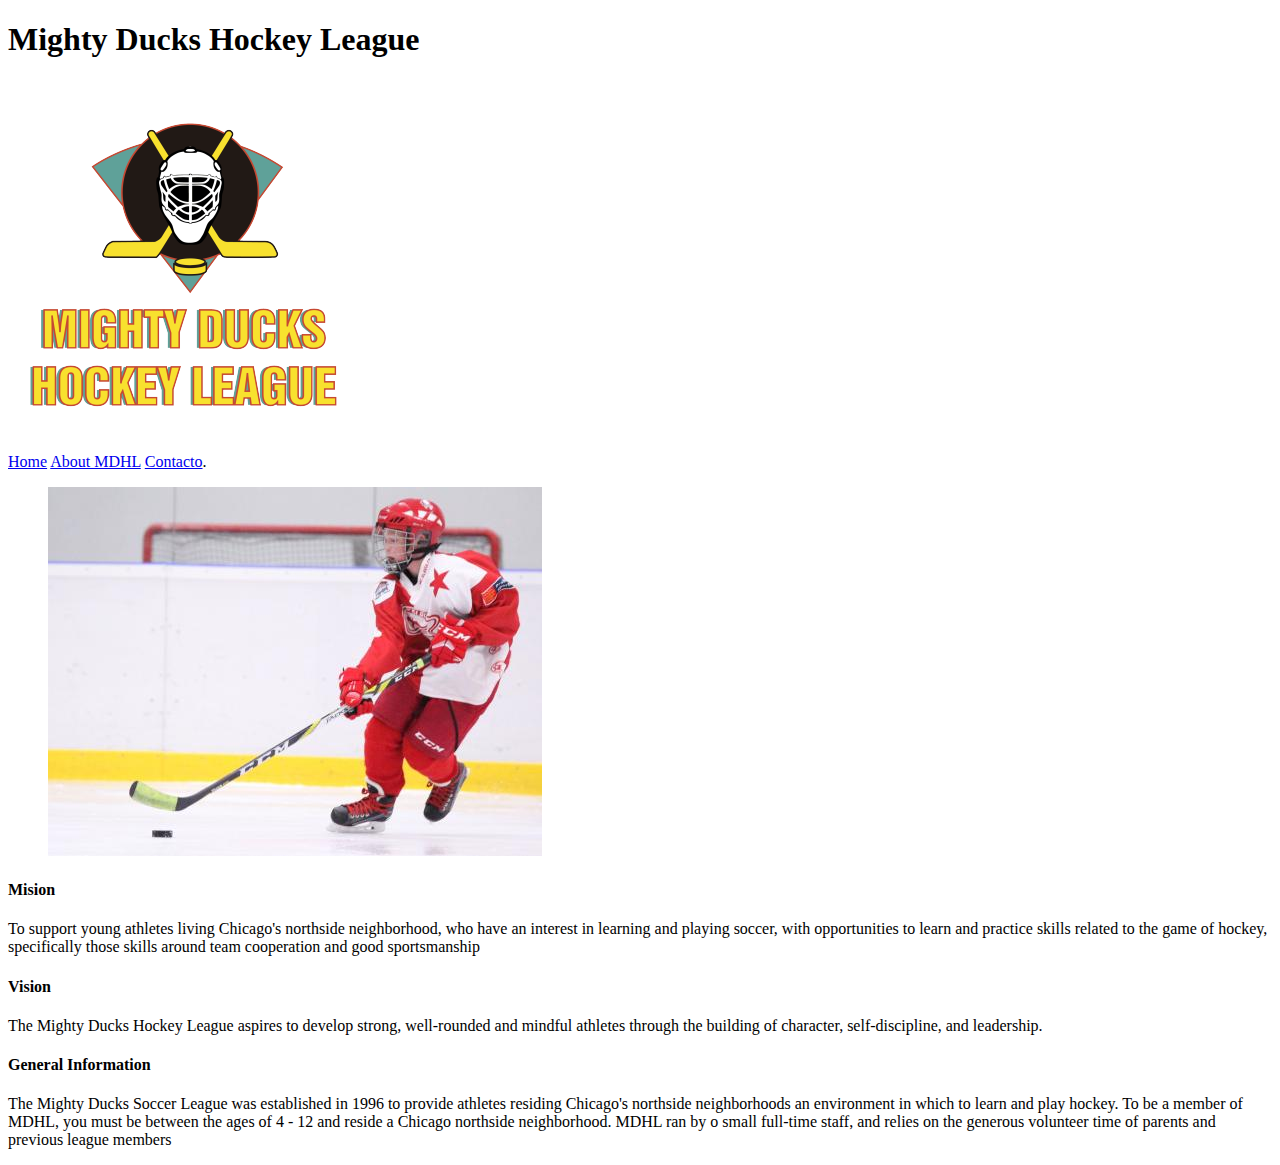
==== aboutMDHL.html @ 9e65dfb5 "tercer commit" ====
<!DOCTYPE html>
<html lang="en">
<head>
    <meta charset="UTF-8">
    <meta http-equiv="X-UA-Compatible" content="IE=edge">
    <meta name="viewport" content="width=device-width, initial-scale=1.0">
    <link rel="shortcut icon" href="./assets/favicon.ico" type="image/x-icon">
    <title>About MDHL</title>
</head>
<body>
    <header>
        <h1> Mighty Ducks Hockey League</h1>
        <img src="./assets/Logo_Mighty_ducks-01.png" alt="">
     </header>
    <nav>
        <a href="./index.html">Home</a>
        <a href="#">About MDHL</a>
        <a href="./contact.html">Contacto</a>.
    </nav>
    <section>
        <figure>
        <img src="./assets/hockey_2.jpg" alt="">
        </figure>
        
        <h4>
            Mision
        </h4>
        <p>
            To support young athletes living Chicago's northside neighborhood, who have an interest in
learning and playing soccer, with opportunities to learn and practice skills related to the game of
hockey, specifically those skills around team cooperation and good sportsmanship
        </p>
        <h4>
            Vision
        </h4>
        <p>
            The Mighty Ducks Hockey League aspires to develop strong, well-rounded and mindful athletes
through the building of character, self-discipline, and leadership.
        </p>
        <h4>
            General Information
        </h4>
        <p>
            The Mighty Ducks Soccer League was established in 1996 to provide athletes residing
Chicago's northside neighborhoods an environment in which to learn and play hockey. To be a
member of MDHL, you must be between the ages of 4 - 12 and reside a Chicago northside
neighborhood. MDHL ran by o small full-time staff, and relies on the generous volunteer time of
parents and previous league members
        </p>
    
   </section>
</body>
</html>
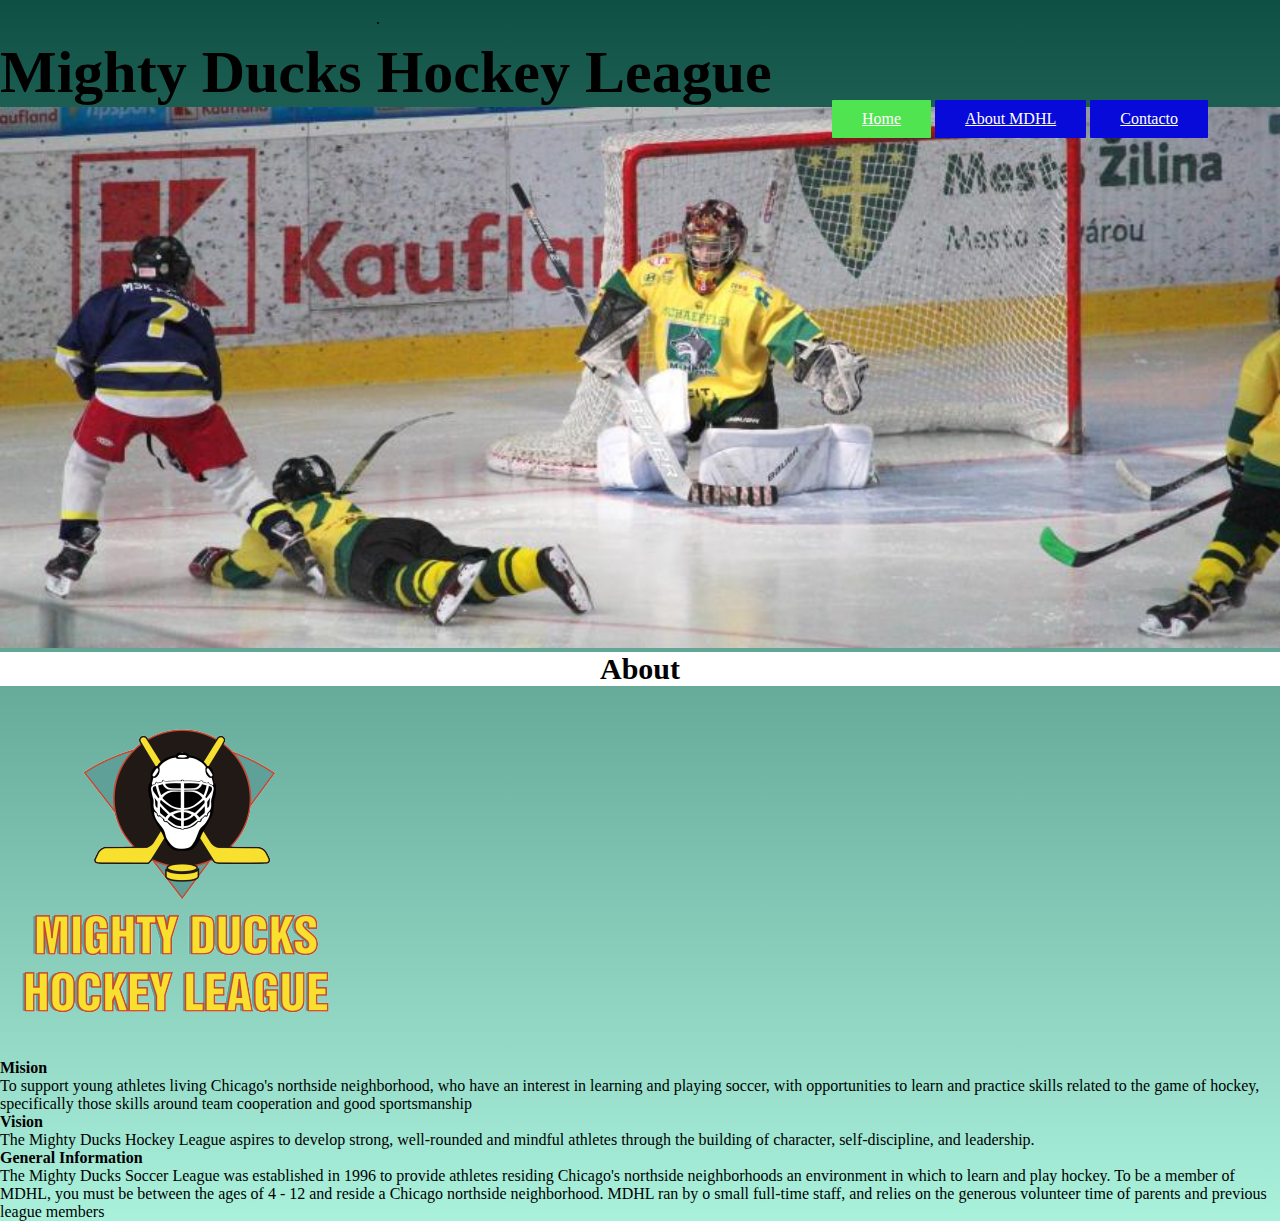
==== commit cd5d6696: "hoja de styles" ====
--- a/aboutMDHL.html
+++ b/aboutMDHL.html
@@ -5,21 +5,31 @@
     <meta http-equiv="X-UA-Compatible" content="IE=edge">
     <meta name="viewport" content="width=device-width, initial-scale=1.0">
     <link rel="shortcut icon" href="./assets/favicon.ico" type="image/x-icon">
+    <link rel="stylesheet" href="./styles.css" />
     <title>About MDHL</title>
 </head>
 <body>
     <header>
-        <h1> Mighty Ducks Hockey League</h1>
-        <img src="./assets/Logo_Mighty_ducks-01.png" alt="">
+        <nav>
+            <a href="./index.html" class="btn-green">Home</a>
+            <a href="#" class="btn">About MDHL</a>
+            <a href="./contact.html" class="btn">Contacto</a>.
+            </nav>
+           <h1> Mighty Ducks Hockey League</h1>
+           
+           <section >
+           <img class="banner" src="./assets/design2_image1.jpg" alt="">
+           </section>
+           <div class="up">
+            <h3>About</h3>
+           </div>
+           
+           
      </header>
-    <nav>
-        <a href="./index.html">Home</a>
-        <a href="#">About MDHL</a>
-        <a href="./contact.html">Contacto</a>.
-    </nav>
+  <main>
     <section>
         <figure>
-        <img src="./assets/hockey_2.jpg" alt="">
+        <img class="logo" src="./assets/Logo_Mighty_ducks-01.png" alt=""  >
         </figure>
         
         <h4>
@@ -49,5 +59,6 @@
         </p>
     
    </section>
+</main>
 </body>
 </html>--- a/styles.css
+++ b/styles.css
@@ -0,0 +1,53 @@
+* {
+    padding: 0;
+    margin: 0;
+    box-sizing: border-box;
+    font-family: cursive;
+  }
+body{
+    background-image: linear-gradient(#0f5045,#aaf1dc);
+}
+img{
+
+}
+header h1 {
+    font-size: 60px;
+  }
+h3{
+    font-size: 30px;
+}
+.btn-green {
+    border-radius: 1px;
+    display: inline-block;
+    padding: 10px 30px;
+    background-color: rgb(80, 228, 80);
+    color: white;
+    position: relative;
+    top: 100px;
+    left: 65%;
+}
+.btn {
+    border-radius: 1px;
+    display: inline-block;
+    padding: 10px 30px;
+    background-color: rgb(7, 10, 216);
+    color: white;
+    position: relative;
+    top: 100px;
+    left: 65%;
+}
+.logo {
+    top: 30px ;
+}
+.banner {
+    padding: 0%;
+    margin: 0%;
+    width: 100%;
+    height: auto;
+
+}
+.up {
+    background-color: white;
+    color: black;
+    text-align: center;
+}
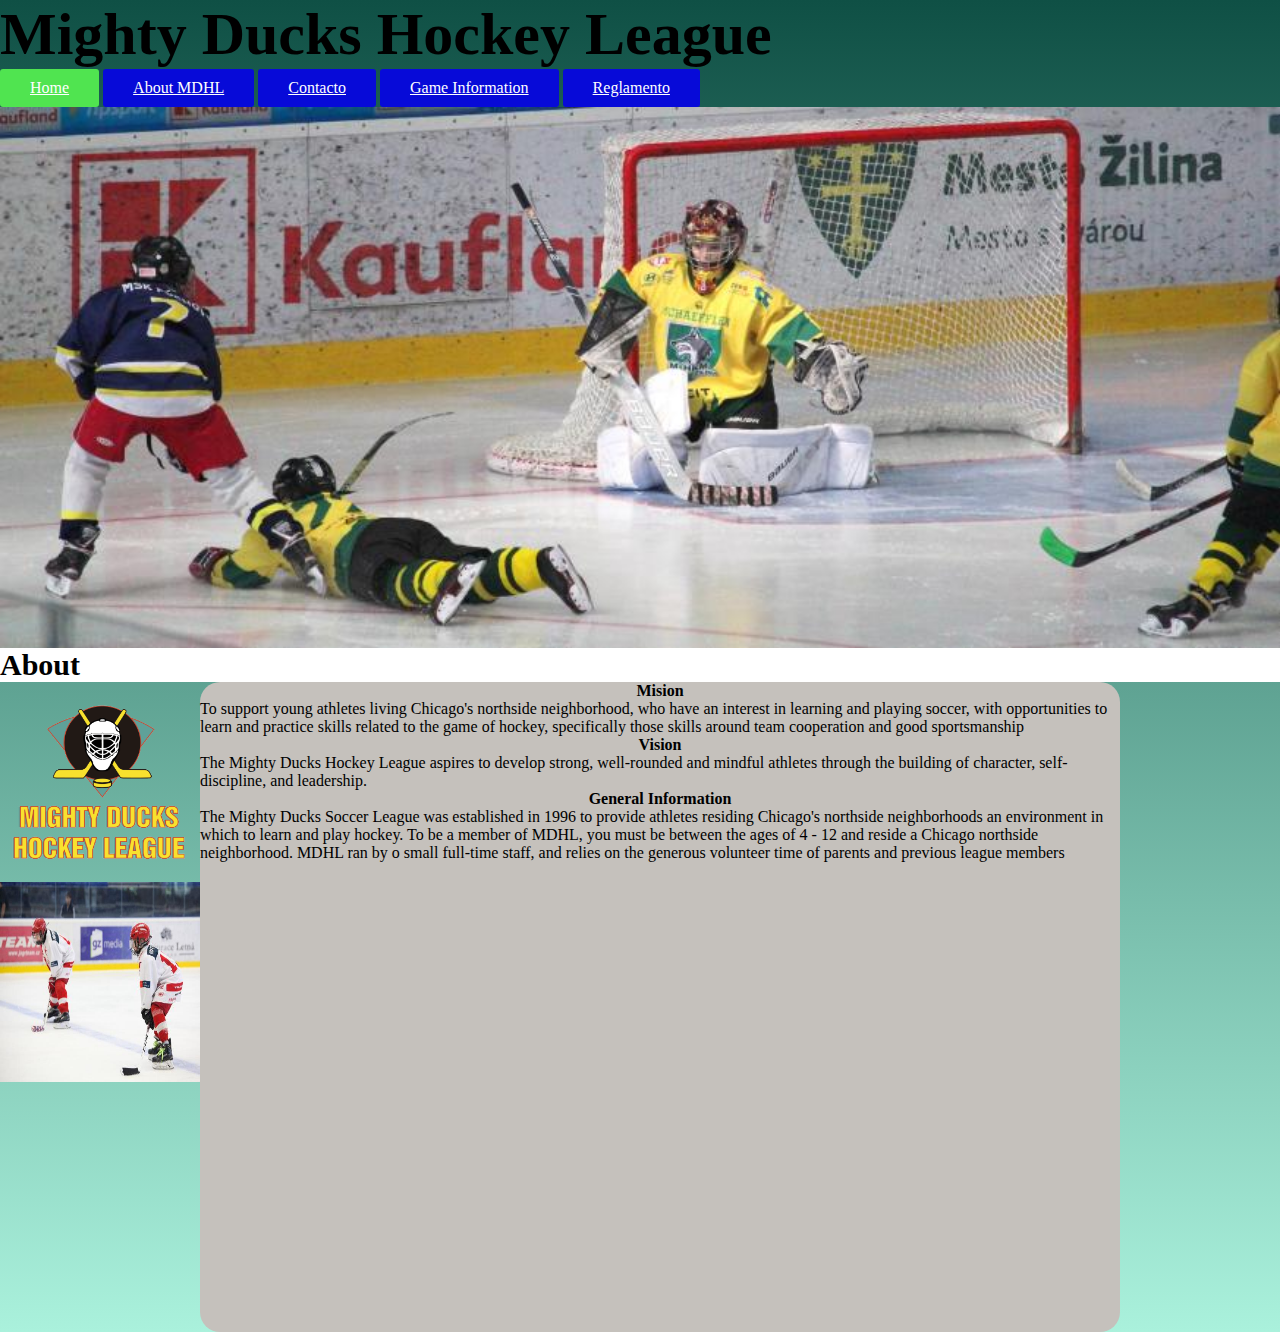
==== commit 2457cfca: "juego y reglamento" ====
--- a/aboutMDHL.html
+++ b/aboutMDHL.html
@@ -10,16 +10,18 @@
 </head>
 <body>
     <header>
-        <nav>
+       
+           <h1> Mighty Ducks Hockey League</h1>
+            <nav>
             <a href="./index.html" class="btn-green">Home</a>
-            <a href="#" class="btn">About MDHL</a>
-            <a href="./contact.html" class="btn">Contacto</a>.
+            <a href="./#" class="btn">About MDHL</a>
+            <a href="./contact.html" class="btn">Contacto</a>
+            <a href="./GameInformation.html" class="btn">Game Information</a>
+            <a href="./roles.html" class="btn">Reglamento</a>
             </nav>
-           <h1> Mighty Ducks Hockey League</h1>
-           
-           <section >
+           <div>
            <img class="banner" src="./assets/design2_image1.jpg" alt="">
-           </section>
+           </div>
            <div class="up">
             <h3>About</h3>
            </div>
@@ -27,38 +29,41 @@
            
      </header>
   <main>
-    <section>
+    <div>
         <figure>
         <img class="logo" src="./assets/Logo_Mighty_ducks-01.png" alt=""  >
+        <img class="logo" src="./assets/hockey_3.jpg" alt=""  >
         </figure>
-        
-        <h4>
-            Mision
-        </h4>
-        <p>
-            To support young athletes living Chicago's northside neighborhood, who have an interest in
-learning and playing soccer, with opportunities to learn and practice skills related to the game of
-hockey, specifically those skills around team cooperation and good sportsmanship
-        </p>
-        <h4>
-            Vision
-        </h4>
-        <p>
-            The Mighty Ducks Hockey League aspires to develop strong, well-rounded and mindful athletes
-through the building of character, self-discipline, and leadership.
-        </p>
-        <h4>
-            General Information
-        </h4>
-        <p>
-            The Mighty Ducks Soccer League was established in 1996 to provide athletes residing
-Chicago's northside neighborhoods an environment in which to learn and play hockey. To be a
-member of MDHL, you must be between the ages of 4 - 12 and reside a Chicago northside
-neighborhood. MDHL ran by o small full-time staff, and relies on the generous volunteer time of
-parents and previous league members
-        </p>
-    
-   </section>
+       <div class="box6">
+            <h4>
+                Mision
+            </h4>
+            <p>
+                To support young athletes living Chicago's northside neighborhood, who have an interest in
+    learning and playing soccer, with opportunities to learn and practice skills related to the game of
+    hockey, specifically those skills around team cooperation and good sportsmanship
+            </p>
+            
+                <h4>
+                    Vision
+                </h4>
+                <p>
+                    The Mighty Ducks Hockey League aspires to develop strong, well-rounded and mindful athletes
+        through the building of character, self-discipline, and leadership.
+                </p>
+           
+                <h4>
+                    General Information
+                </h4>
+                <p>
+                    The Mighty Ducks Soccer League was established in 1996 to provide athletes residing
+        Chicago's northside neighborhoods an environment in which to learn and play hockey. To be a
+        member of MDHL, you must be between the ages of 4 - 12 and reside a Chicago northside
+        neighborhood. MDHL ran by o small full-time staff, and relies on the generous volunteer time of
+        parents and previous league members
+                </p>
+            </div>
+    </div>
 </main>
 </body>
 </html>--- a/styles.css
+++ b/styles.css
@@ -17,37 +17,118 @@
     font-size: 30px;
 }
 .btn-green {
-    border-radius: 1px;
+    border-radius: 3px;
     display: inline-block;
     padding: 10px 30px;
     background-color: rgb(80, 228, 80);
     color: white;
-    position: relative;
-    top: 100px;
-    left: 65%;
+    
 }
 .btn {
-    border-radius: 1px;
+    border-radius: 3px;
     display: inline-block;
     padding: 10px 30px;
     background-color: rgb(7, 10, 216);
     color: white;
-    position: relative;
-    top: 100px;
-    left: 65%;
+    
 }
-.logo {
-    top: 30px ;
-}
+
 .banner {
     padding: 0%;
     margin: 0%;
     width: 100%;
-    height: auto;
+    height:50%;
 
 }
 .up {
+    
     background-color: white;
     color: black;
     text-align: center;
 }
+.logo{
+    display: inline-block;
+   opacity: 1;
+    width: 200px;
+    height: 200px;
+    display: flex;
+
+    
+
+}
+div{
+display: flex;
+
+align-items: stretch;
+
+}
+.box {
+    display: inline-block;
+    border-radius: 20px;
+ width: 900px;
+ height: 500px;
+background-color: rgb(197, 193, 188);
+display: flex;
+
+justify-content: space-around;
+align-items: center;
+
+}
+.box1{
+    border-radius: 5px;
+    background-color: rgb(233, 188, 188);
+    height: 200px;
+    width: 200px;
+    display: flex;
+    flex-direction: column;
+    align-items: center;
+}
+.box2{
+    border-radius: 5px;
+    background-color: rgb(188, 232, 233);
+    height: 200px;
+    width: 200px;
+    display: flex;
+    flex-direction: column;
+    align-items: center;
+
+}
+.box3{
+    border-radius: 10px;
+    background-color: rgb(215, 240, 177);
+    height: 200px;
+    width: 200px;
+    display: flex;
+    flex-direction: column;
+    align-items: center;
+}
+.box4{
+    display: inline-block;
+    border-radius: 20px;
+ width: 900px;
+ height: 500px;
+background-color: rgb(197, 193, 188);
+display: flex;
+flex-direction: column;
+align-items: center;
+}
+.box5{
+display: inline-block;
+border-radius: 20px;
+ width: 920px;
+ height: 650px;
+background-color: rgb(197, 193, 188);
+display: flex;
+flex-direction: column;
+align-items: center;
+}
+.box6{
+    display: inline-block;
+border-radius: 20px;
+ width: 920px;
+ height: 650px;
+background-color: rgb(197, 193, 188);
+display: flex;
+flex-direction: column;
+align-items: center;
+}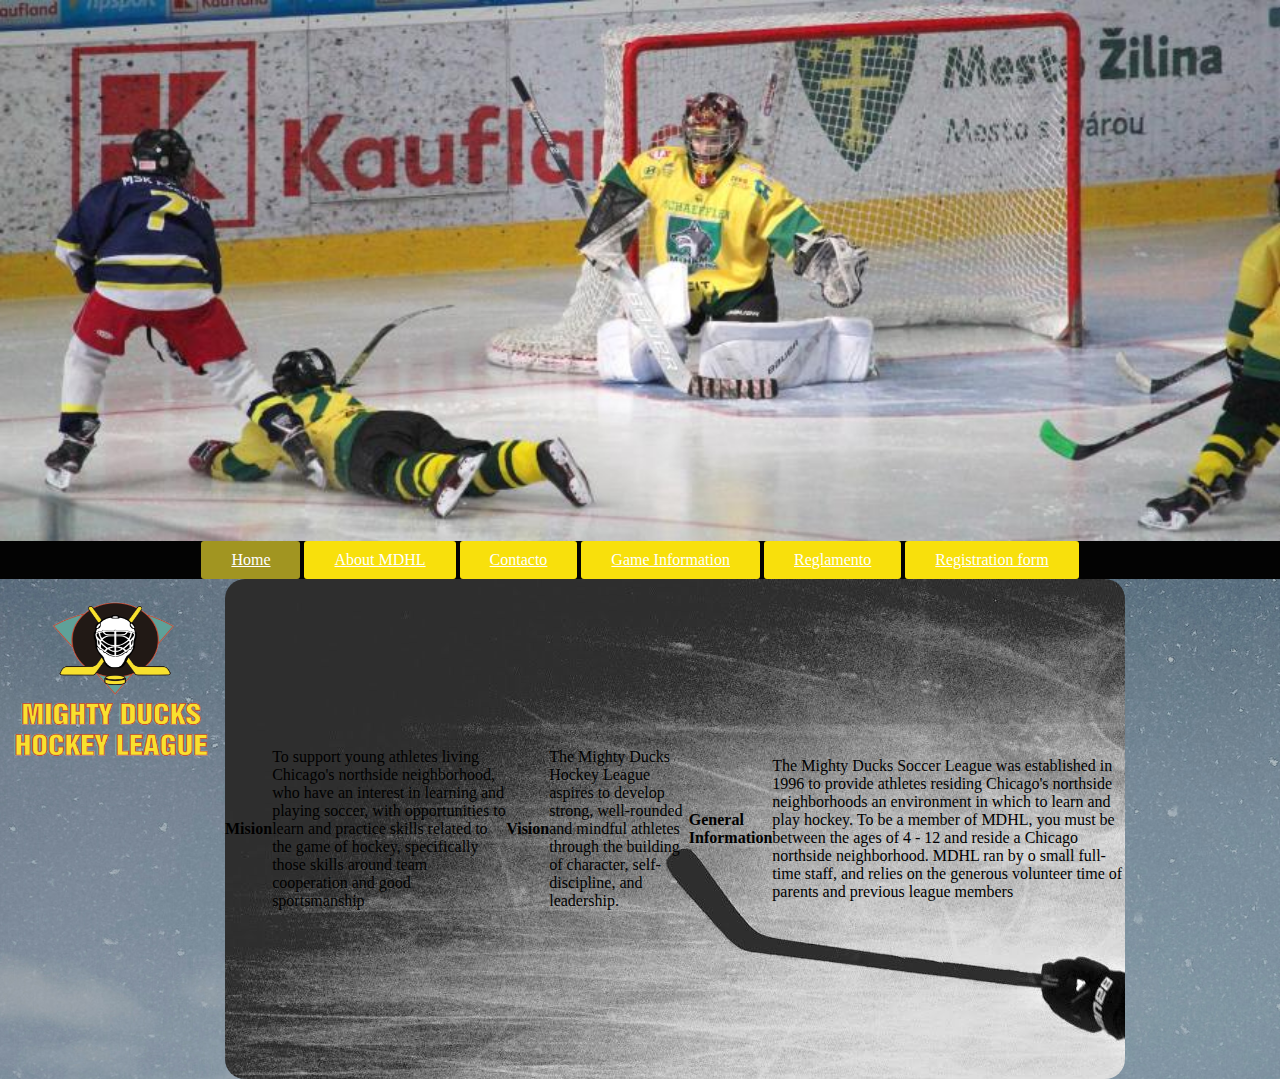
==== commit d58be528: "registro" ====
--- a/aboutMDHL.html
+++ b/aboutMDHL.html
@@ -11,19 +11,21 @@
 <body>
     <header>
        
-           <h1> Mighty Ducks Hockey League</h1>
+           
+            
+           <div>
+           <img class="banner" src="./assets/design2_image1.jpg" alt="">
+           </div>
+           <div class="up">
             <nav>
-            <a href="./index.html" class="btn-green">Home</a>
+            <a href="./index.html" class="btn-home">Home</a>
             <a href="./#" class="btn">About MDHL</a>
             <a href="./contact.html" class="btn">Contacto</a>
             <a href="./GameInformation.html" class="btn">Game Information</a>
             <a href="./roles.html" class="btn">Reglamento</a>
+            <a href="./registro.html" class="btn">Registration form</a>
             </nav>
-           <div>
-           <img class="banner" src="./assets/design2_image1.jpg" alt="">
-           </div>
-           <div class="up">
-            <h3>About</h3>
+
            </div>
            
            
@@ -32,9 +34,9 @@
     <div>
         <figure>
         <img class="logo" src="./assets/Logo_Mighty_ducks-01.png" alt=""  >
-        <img class="logo" src="./assets/hockey_3.jpg" alt=""  >
+
         </figure>
-       <div class="box6">
+       <div class="box ">
             <h4>
                 Mision
             </h4>
--- a/styles.css
+++ b/styles.css
@@ -5,10 +5,7 @@
     font-family: cursive;
   }
 body{
-    background-image: linear-gradient(#0f5045,#aaf1dc);
-}
-img{
-
+    background-image: url(./assets/fondo.png);
 }
 header h1 {
     font-size: 60px;
@@ -16,11 +13,11 @@
 h3{
     font-size: 30px;
 }
-.btn-green {
+.btn-home {
     border-radius: 3px;
     display: inline-block;
     padding: 10px 30px;
-    background-color: rgb(80, 228, 80);
+    background-color: rgb(161, 149, 33);
     color: white;
     
 }
@@ -28,7 +25,7 @@
     border-radius: 3px;
     display: inline-block;
     padding: 10px 30px;
-    background-color: rgb(7, 10, 216);
+    background-color: rgb(248, 224, 12);
     color: white;
     
 }
@@ -42,14 +39,16 @@
 }
 .up {
     
-    background-color: white;
-    color: black;
+    background-color: rgb(3, 3, 3);
+
     text-align: center;
+    display: flex;
+   justify-content: space-around;
 }
 .logo{
     display: inline-block;
    opacity: 1;
-    width: 200px;
+    width: 225px;
     height: 200px;
     display: flex;
 
@@ -63,39 +62,19 @@
 
 }
 .box {
+   background-image: url(./assets/fondo1.jpg);
     display: inline-block;
     border-radius: 20px;
  width: 900px;
  height: 500px;
-background-color: rgb(197, 193, 188);
+
 display: flex;
-
+ 
 justify-content: space-around;
-align-items: center;
-
-}
+align-items: center;}
 .box1{
     border-radius: 5px;
-    background-color: rgb(233, 188, 188);
-    height: 200px;
-    width: 200px;
-    display: flex;
-    flex-direction: column;
-    align-items: center;
-}
-.box2{
-    border-radius: 5px;
-    background-color: rgb(188, 232, 233);
-    height: 200px;
-    width: 200px;
-    display: flex;
-    flex-direction: column;
-    align-items: center;
-
-}
-.box3{
-    border-radius: 10px;
-    background-color: rgb(215, 240, 177);
+    background-color:  rgb(248, 224, 12);
     height: 200px;
     width: 200px;
     display: flex;
@@ -106,8 +85,8 @@
     display: inline-block;
     border-radius: 20px;
  width: 900px;
- height: 500px;
-background-color: rgb(197, 193, 188);
+ height: 1000px;
+ background-image: url(./assets/fondo1.jpg);
 display: flex;
 flex-direction: column;
 align-items: center;
@@ -127,8 +106,52 @@
 border-radius: 20px;
  width: 920px;
  height: 650px;
-background-color: rgb(197, 193, 188);
+ background-image: url(./assets/hockey_3.jpg);
 display: flex;
 flex-direction: column;
 align-items: center;
-}+}
+table{
+    border: 2px solid;
+    border-radius: 5%;
+    border-spacing: 5px;
+    background-color: burlywood;
+    padding: 1%;
+    margin: 1%;
+    text-align: left;
+
+}
+th, td {
+    width: 25%;
+    text-align: left;
+    vertical-align: top;
+    border: 1px solid #000;
+    border-collapse: collapse;
+    
+ }
+.maps{
+    height: 250;
+    width: auto;
+    display: flex;
+    align-items: flex-end;
+    justify-content: space-between;
+}
+.mapa{
+    background-color: rgb(248, 224, 12);
+    padding: 10px;
+    border-radius: 10px;
+    border-color: black;
+    display: flex;
+    flex-direction: column;
+}
+form{
+    margin: 0 auto;
+   height: 1000px;
+   width: 375px;
+   background-color: darkslategray;
+   display: flex;
+   flex-direction: column;
+   justify-content: center;
+   align-items: center;
+   }
+  